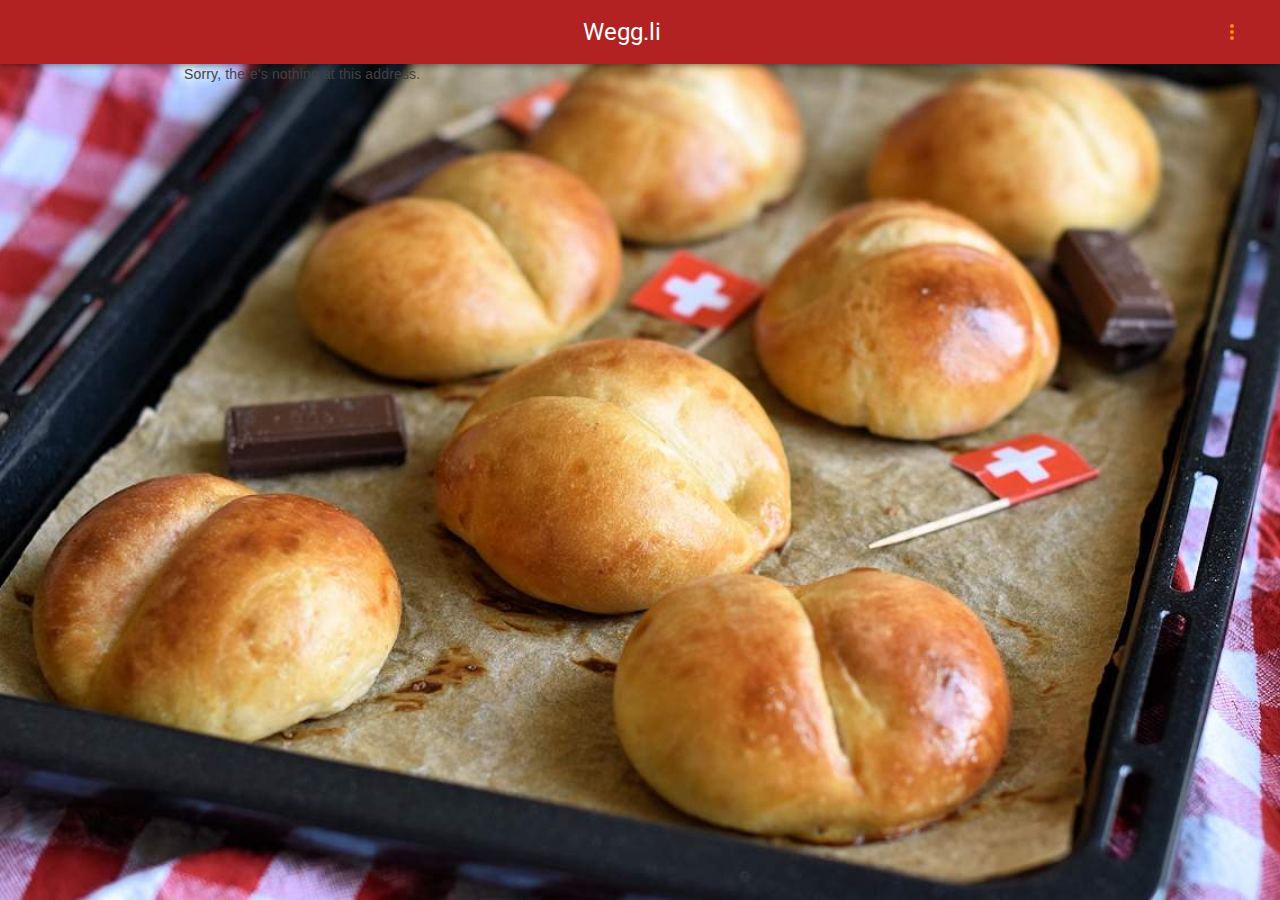
==== index.html @ a547c34d "Deploying to gh-pages from @ LordGorgul/Wegg.li@e0ee838283d7a06a14b268dad0d894047e7694f4 🚀" ====
<!DOCTYPE html>
<html lang="en">

<head>
    <meta charset="utf-8" />
    <meta name="viewport" content="width=device-width, initial-scale=1.0, maximum-scale=1.0, user-scalable=no" />
    <title>Weggli</title>
    <base href="/" />
    <link href="css/bootstrap/bootstrap.min.css" rel="stylesheet" />
    <link href="css/app.css" rel="stylesheet" />
    <link href="Weggli.styles.css" rel="stylesheet" />
    <link href="https://fonts.googleapis.com/css?family=Roboto:300,400,500,700&display=swap" rel="stylesheet" />
    <link href="_content/MudBlazor/MudBlazor.min.css" rel="stylesheet" />
</head>

<body>
    <div id="app">Loading...</div>

    <div id="blazor-error-ui">
        An unhandled error has occurred.
        <a href="" class="reload">Reload</a>
        <a class="dismiss">🗙</a>
    </div>
    <script src="_framework/blazor.webassembly.js"></script>
    <script src="_content/MudBlazor/MudBlazor.min.js"></script>
</body>

</html>
---- css/app.css ----
﻿@import url('open-iconic/font/css/open-iconic-bootstrap.min.css');

html, body, #app {
    font-family: 'Helvetica Neue', Helvetica, Arial, sans-serif;
    background-image: url("../Schweizer-Weggli-1.jpg");
    background-position: center;
    background-repeat: no-repeat;
    background-size: cover;
    height: 100%;
}

.parent {
    display: flex;
    justify-content: center;
    align-items: center;
    flex-direction: column;
    height: 100%;
}

.mud-main-content {
    height: 100%;
}

.mud-toolbar {
    background-color: firebrick;
}

.mud-icon-root {
    color: darkorange;
}

.mud-list {
    background-color: darkred;
    border-radius: 10px;
    border-color: indianred;
    border-width: thin;
}

.mud-popover.mud-popover-open {
    opacity: 1;
    transition: opacity;
    border-radius: 15px;
}

.mud-typography-body1 {
    color: floralwhite;
}

h1:focus {
    outline: none;
}

a, .btn-link {
    color: #0071c1;
}

.btn-primary {
    color: #fff;
    background-color: #1b6ec2;
    border-color: #1861ac;
}

.content {
    padding-top: 1.1rem;
    height: 100%;
}

.valid.modified:not([type=checkbox]) {
    outline: 1px solid #26b050;
}

.invalid {
    outline: 1px solid red;
}

.validation-message {
    color: red;
}

#blazor-error-ui {
    background: lightyellow;
    bottom: 0;
    box-shadow: 0 -1px 2px rgba(0, 0, 0, 0.2);
    display: none;
    left: 0;
    padding: 0.6rem 1.25rem 0.7rem 1.25rem;
    position: fixed;
    width: 100%;
    z-index: 1000;
}

    #blazor-error-ui .dismiss {
        cursor: pointer;
        position: absolute;
        right: 0.75rem;
        top: 0.5rem;
    }

.blazor-error-boundary {
    background: url([data-uri]) no-repeat 1rem/1.8rem, #b32121;
    padding: 1rem 1rem 1rem 3.7rem;
    color: white;
}

    .blazor-error-boundary::after {
        content: "An error has occurred."
    }
---- Weggli.styles.css ----
/* /Pages/Index.razor.rz.scp.css */
h1[b-cncagxxkdt], h2[b-cncagxxkdt] {
    color: white;
    text-shadow: black 0px 0px 10px;
}

h1[b-cncagxxkdt] {
    font-size: 70px;
}
/* /Pages/World.razor.rz.scp.css */
.spinner[b-kuftontidn] {
    border: 16px solid silver;
    border-top: 16px solid #337AB7;
    border-radius: 50%;
    width: 80px;
    height: 80px;
    animation: spin-b-kuftontidn 700ms linear infinite;
}

@keyframes spin-b-kuftontidn {
    0% {
        transform: rotate(0deg)
    }

    100% {
        transform: rotate(360deg)
    }
}

.fade-in-out[b-kuftontidn] {
    animation: fade-in-out-b-kuftontidn 5s;
}

.fade-in-out-8s[b-kuftontidn] {
    animation: fade-in-out-b-kuftontidn 8s;
}


@keyframes fade-in-out-b-kuftontidn {
    0%, 100% { opacity: 0; }
    50% { opacity: 1; }
}
/* /Shared/MainLayout.razor.rz.scp.css */
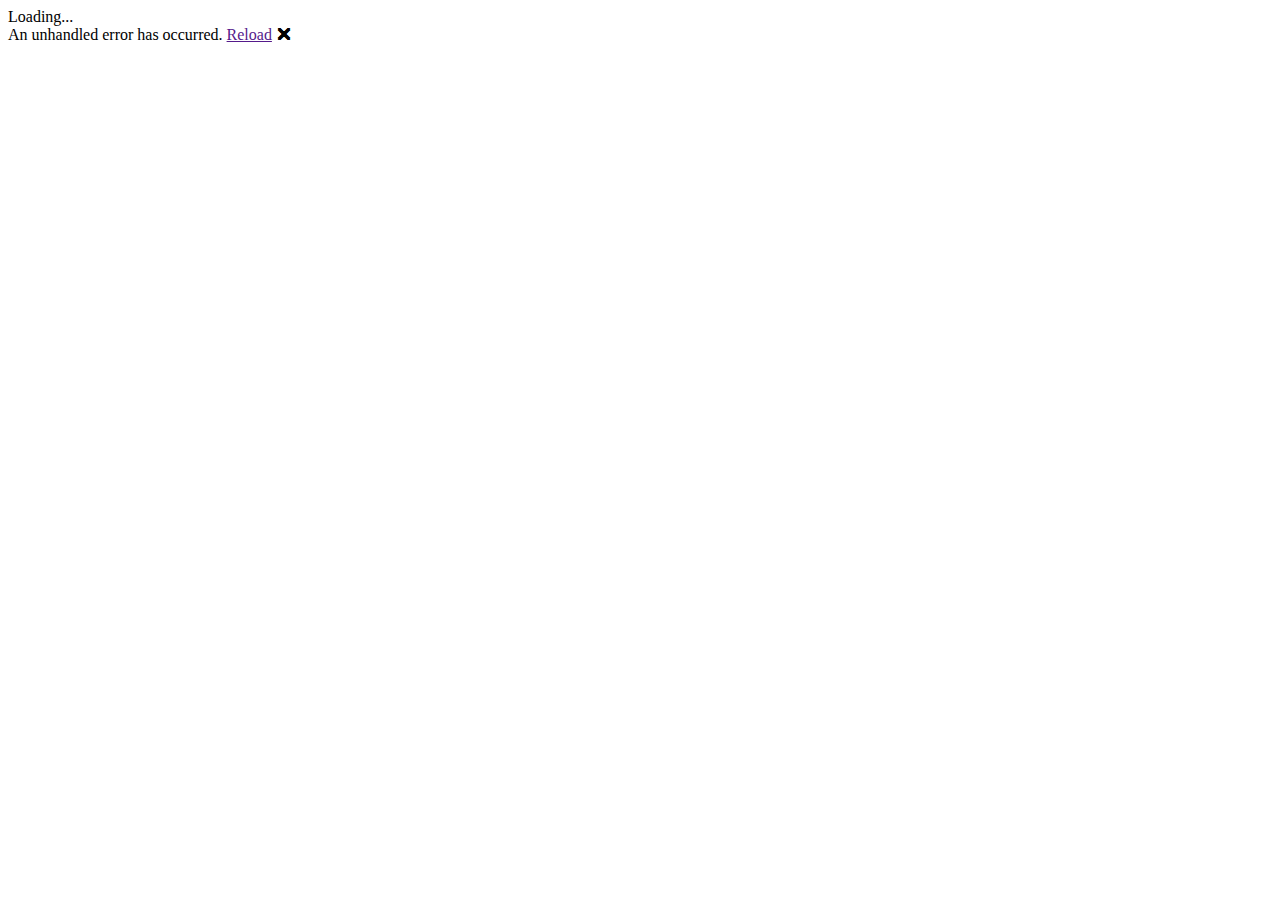
==== commit 8522ca08: "Deploying to gh-pages from @ LordGorgul/Wegg.li@a6adef9cc4c8372bd6fea6c08beac20eb54b552a 🚀" ====
--- a/index.html
+++ b/index.html
@@ -5,7 +5,7 @@
     <meta charset="utf-8" />
     <meta name="viewport" content="width=device-width, initial-scale=1.0, maximum-scale=1.0, user-scalable=no" />
     <title>Weggli</title>
-    <base href="/" />
+    <base href="/Wegg.li/" />
     <link href="css/bootstrap/bootstrap.min.css" rel="stylesheet" />
     <link href="css/app.css" rel="stylesheet" />
     <link href="Weggli.styles.css" rel="stylesheet" />
